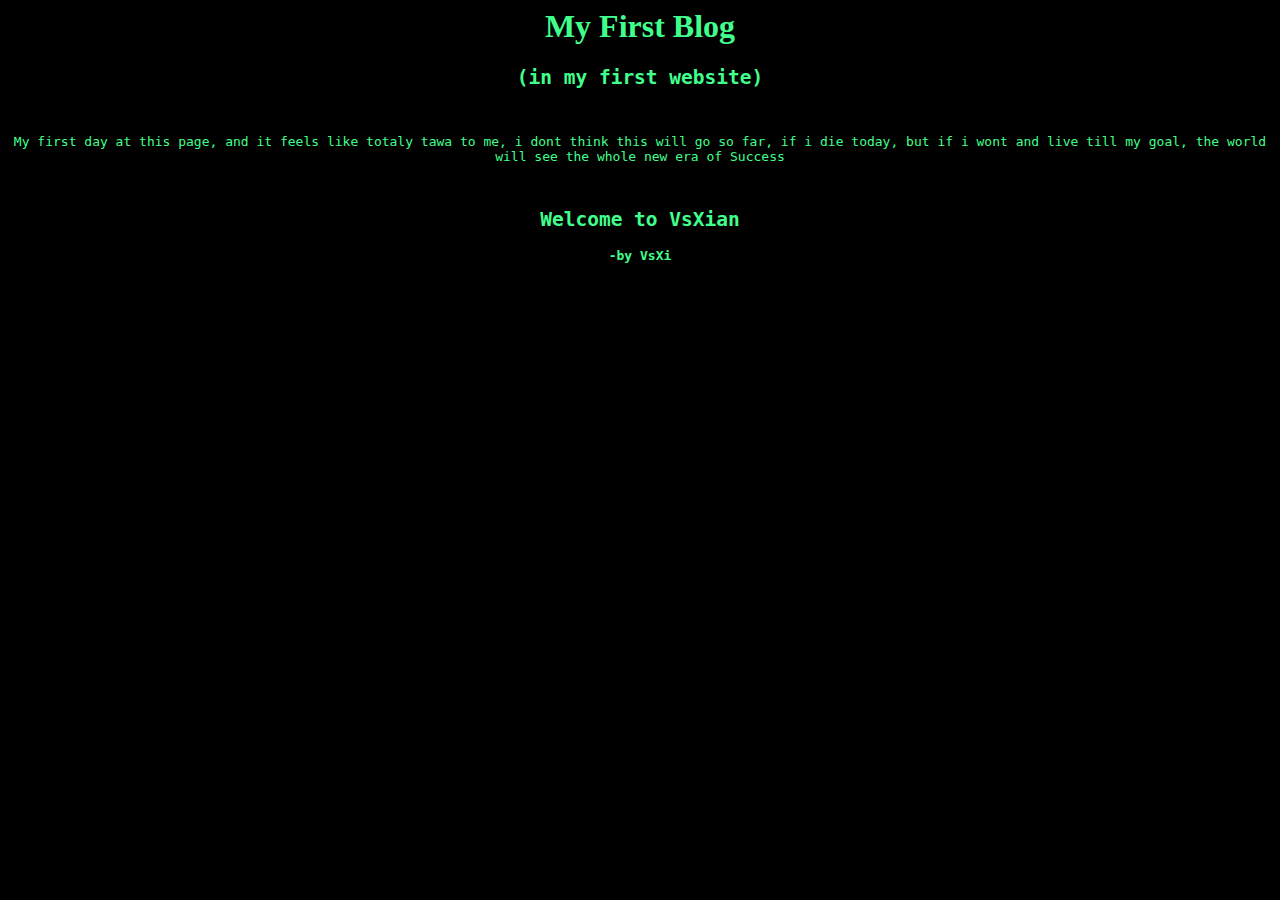
==== p/indeyx.html @ 03b96315 "Rename index.html to indeyx.html" ====
<html style="background-color: black">
<head> 
  <title>
    tawation
  </title>
  <meta name="viewport" content="width=device-width, initial-scale=1" />
</head>
<h1 style="color: sky;text-align: center;font-family: cursive"> My First Blog</h1>
<body style="color: #40ff8c;text-align: center;font-family: monospace">
  <h2> (in my first website) </h2>
  <br>
  <p> My first day at this page, and it feels like totaly tawa to me, i dont think this will go so far, if i die today, but if i wont and live till my goal, the world will see the whole new era of Success</p>
  <br>
  <h2> Welcome to VsXian </h2>
  <h4> -by VsXi </h4>
  
  
  
  
  
  
  
</body>






</html>
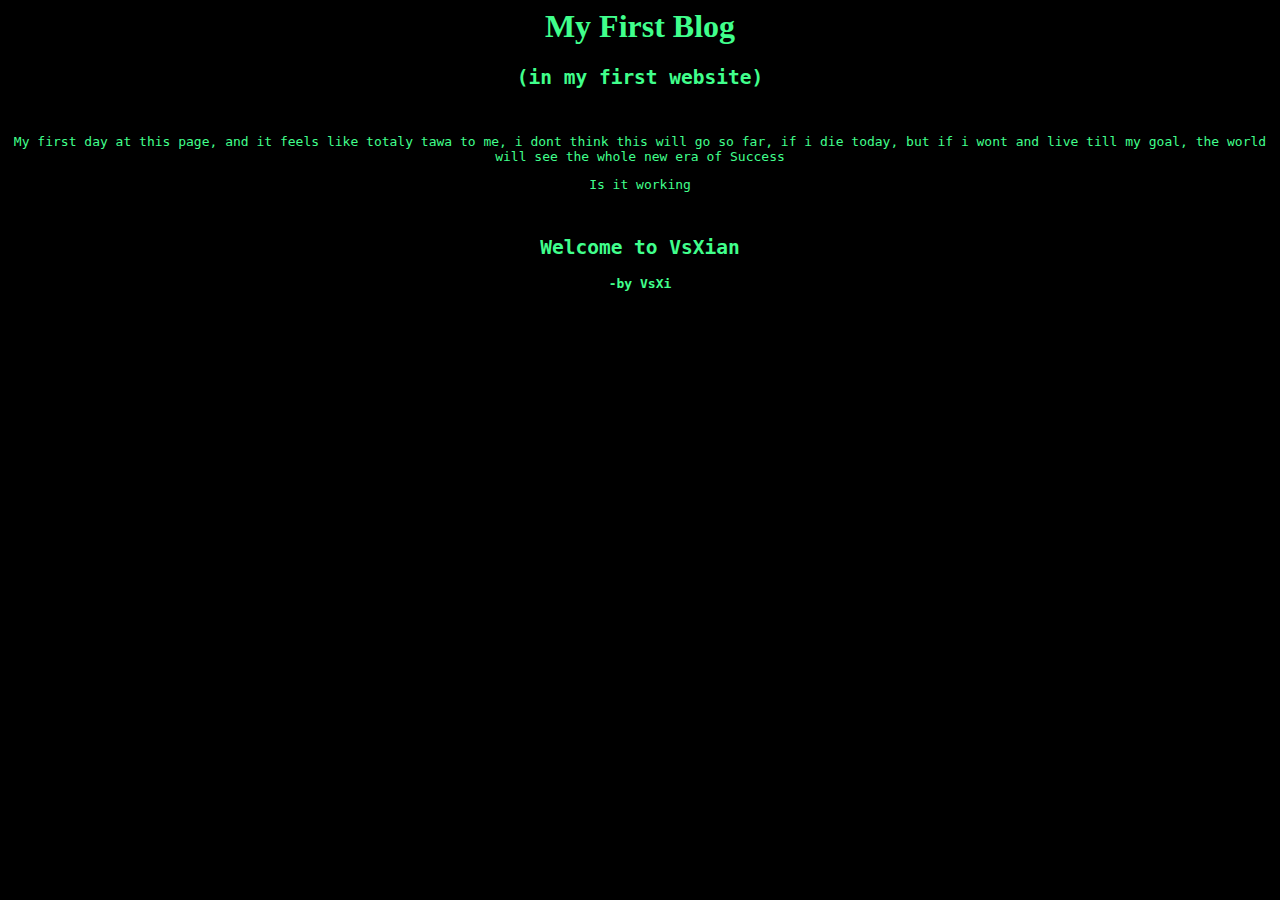
==== commit 27f0bd01: "Update indeyx.html" ====
--- a/p/indeyx.html
+++ b/p/indeyx.html
@@ -10,7 +10,10 @@
 <body style="color: #40ff8c;text-align: center;font-family: monospace">
   <h2> (in my first website) </h2>
   <br>
-  <p> My first day at this page, and it feels like totaly tawa to me, i dont think this will go so far, if i die today, but if i wont and live till my goal, the world will see the whole new era of Success</p>
+  <p> My first day at this page, and it feels like totaly tawa to me, i dont think this will go so far, if i die today, but if i wont and live till my goal, the world will see the whole new era of Success</p> 
+  <p>
+    Is it working
+  </p>
   <br>
   <h2> Welcome to VsXian </h2>
   <h4> -by VsXi </h4>
